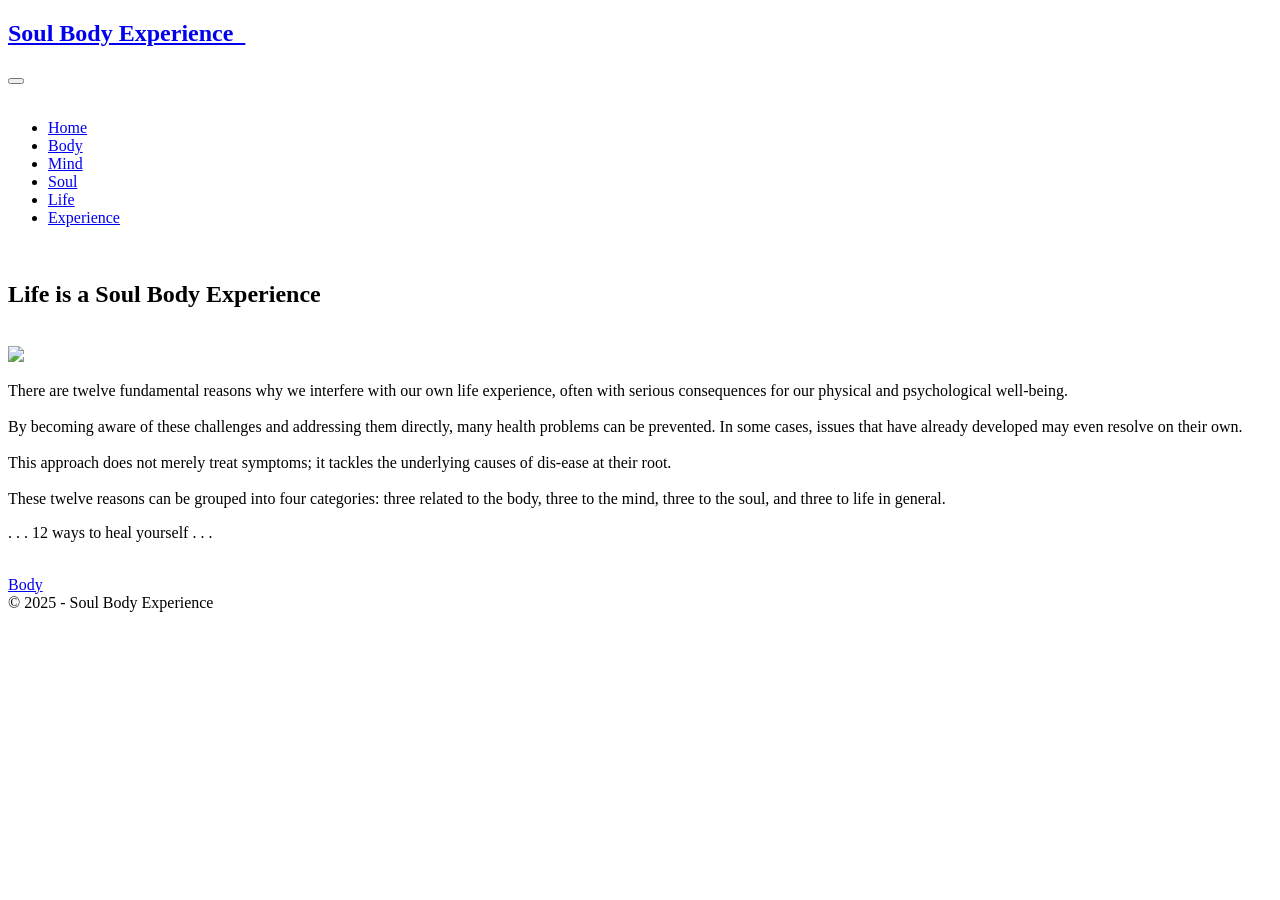
==== index.html @ 50606de5 "Update copyright year from 2024 to 2025" ====
<!DOCTYPE html>
<html lang="en"><head>
    <meta charset="utf-8">
    <meta name="viewport" content="width=device-width, initial-scale=1.0">
    <title>Soul Body Experience - Home</title>
    <link rel="stylesheet" href="https://soulbodyexperience.azurewebsites.net/lib/bootstrap/dist/css/bootstrap.min.css">
    <link rel="stylesheet" href="https://soulbodyexperience.azurewebsites.net/css/site.css?v=yAqsYZWR_a3tBNABE-o68DE9DUmcjfjiAbIU9vH6aPc">
    <link rel="stylesheet" href="https://soulbodyexperience.azurewebsites.net/css/styles.css">
    <link rel="stylesheet" href="https://soulbodyexperience.azurewebsites.net/SoulBodyExperienceWeb.styles.css?v=fmQy7gcm0iRSmqqp6ZRL4vANkTrrtaIsJfwECHhIJSY">
    <style>
        .responsive-image {max-width:600px;width:100%;height:auto;}
        @media only screen and (max-width:600px) {.responsive-image {max-width:none;}}
    </style>
</head>
<body>
    <header b-ml39kb40ho="" style="position:sticky; top:0; left:0; width:100%">
        <nav b-ml39kb40ho="" class="navbar navbar-expand-sm navbar-toggleable-sm navbar-light bg-white border-bottom box-shadow mb-3">
            <div b-ml39kb40ho="" class="container">
                <a class="navbar-brand" href="/"><h1 b-ml39kb40ho="">Soul Body Experience&nbsp;&nbsp;</h1></a>
                <button b-ml39kb40ho="" class="navbar-toggler" type="button" data-bs-toggle="collapse" data-bs-target=".navbar-collapse" aria-controls="navbarSupportedContent" aria-expanded="false" aria-label="Toggle navigation">
                    <span b-ml39kb40ho="" class="navbar-toggler-icon"></span>
                </button>
                <div b-ml39kb40ho="" class="navbar-collapse collapse d-sm-inline-flex justify-content-between">
                    &nbsp;&nbsp;
                    <ul b-ml39kb40ho="" class="navbar-nav flex-grow-1">
                        <li b-ml39kb40ho="" class="nav-item">
                            <a class="nav-link text-success fw-bold" href="https://soulbodyexperience.azurewebsites.net/">Home</a>
                        </li>
                        <li b-ml39kb40ho="" class="nav-item">
                            <a class="nav-link text-dark" href="https://soulbodyexperience.azurewebsites.net/Body">Body</a>
                        </li>
                        <li b-ml39kb40ho="" class="nav-item">
                            <a class="nav-link text-dark" href="https://soulbodyexperience.azurewebsites.net/Mind">Mind</a>
                        </li>
                        <li b-ml39kb40ho="" class="nav-item">
                            <a class="nav-link text-dark" href="https://soulbodyexperience.azurewebsites.net/Soul">Soul</a>
                        </li>
                        <li b-ml39kb40ho="" class="nav-item">
                            <a class="nav-link text-dark" href="https://soulbodyexperience.azurewebsites.net/Life">Life</a>
                        </li>
                        <!--
                        <li class="nav-item">
                            <a class="nav-link text-dark" asp-area="" asp-page="/Workshops">Workshops</a>
                        </li>
                        -->
                        <li b-ml39kb40ho="" class="nav-item">
                            <a class="nav-link text-dark" href="https://soulbodyexperience.azurewebsites.net/Experience">Experience</a>
                        </li>
                        <!--
                        <li class="nav-item">
                            <a class="nav-link text-dark" asp-area="" asp-page="/Privacy">Privacy</a>
                        </li>
                        -->
                    </ul>
                </div>
            </div>
        </nav>
    </header>
    <div b-ml39kb40ho="" class="container">
        <main b-ml39kb40ho="" role="main" class="pb-3">
            
<br>

<h2>Life is a Soul Body Experience</h2>

<br>

<img class="responsive-image" src="https://soulbodyexperience.azurewebsites.net/images/wanakatree.png">

<p>

There are twelve fundamental reasons why we interfere with our own life experience, often with serious consequences for our physical and psychological well-being.
    <br><br>
By becoming aware of these challenges and addressing them directly, many health problems can be prevented. In some cases, issues that have already developed may even resolve on their own.
    <br><br>
This approach does not merely treat symptoms; it tackles the underlying causes of dis-ease at their root.
    <br><br>
These twelve reasons can be grouped into four categories: three related to the body, three to the mind, three to the soul, and three to life in general.
</p>
<p>
    . . . 12 ways to heal yourself . . .
</p>
<br>
<a class="btn btn-primary px-4" href="https://soulbodyexperience.azurewebsites.net/Body">Body</a>


        </main>
    </div>

    <footer b-ml39kb40ho="" class="border-top footer text-muted">
        <div b-ml39kb40ho="" class="container">
            © 2025 - Soul Body Experience <!--  <a asp-area="" asp-page="/Privacy">Privacy</a> -->
        </div>
    </footer>

    
    <script src="https://soulbodyexperience.azurewebsites.net/lib/jquery/dist/jquery.min.js"></script>
    <script src="https://soulbodyexperience.azurewebsites.net/lib/bootstrap/dist/js/bootstrap.bundle.min.js"></script>
    <script src="https://soulbodyexperience.azurewebsites.net/js/site.js?v=hRQyftXiu1lLX2P9Ly9xa4gHJgLeR1uGN5qegUobtGo"></script>
   
    

</body></html>
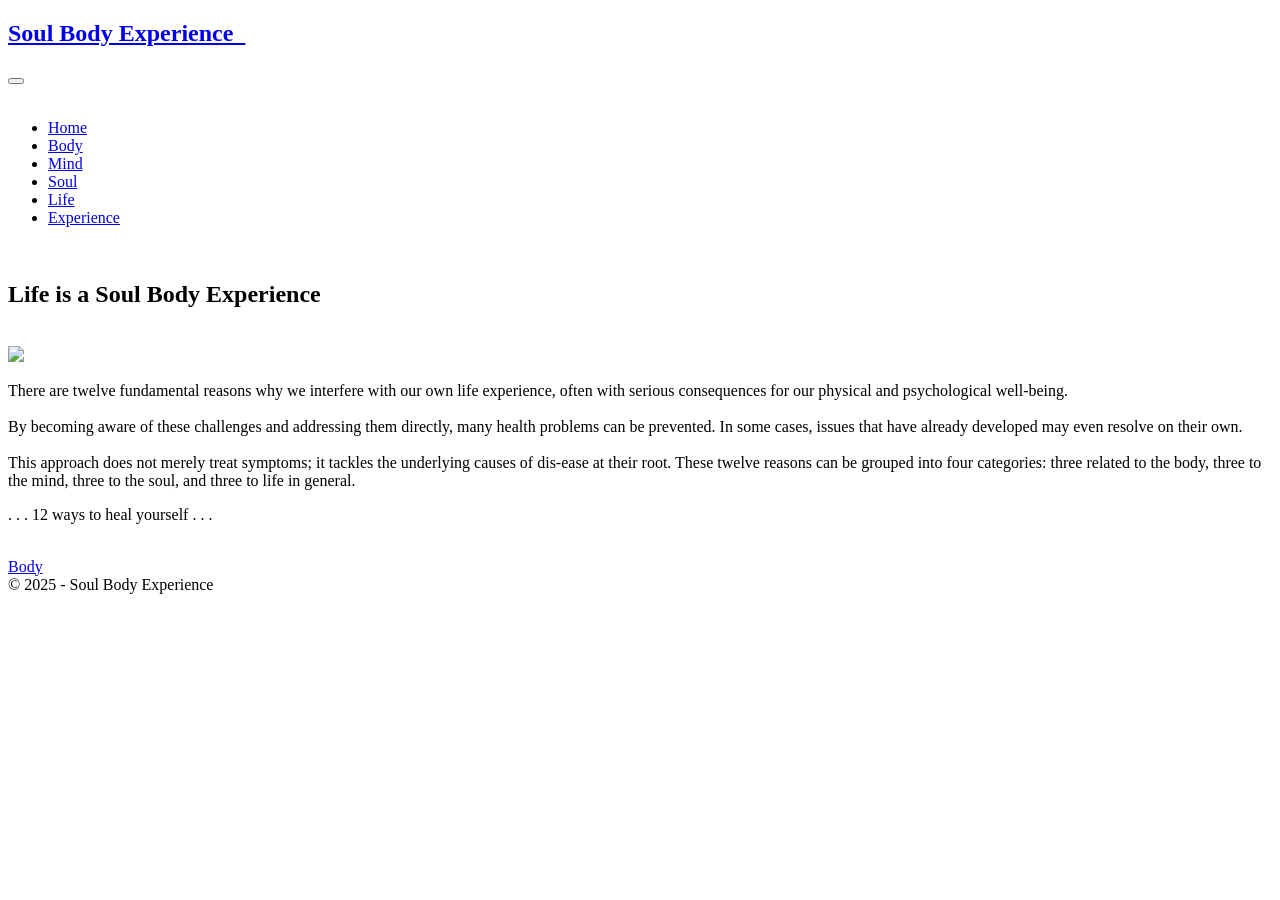
==== commit c113cf27: "Remove extra line break in index.html" ====
--- a/index.html
+++ b/index.html
@@ -74,7 +74,6 @@
 By becoming aware of these challenges and addressing them directly, many health problems can be prevented. In some cases, issues that have already developed may even resolve on their own.
     <br><br>
 This approach does not merely treat symptoms; it tackles the underlying causes of dis-ease at their root.
-    <br><br>
 These twelve reasons can be grouped into four categories: three related to the body, three to the mind, three to the soul, and three to life in general.
 </p>
 <p>
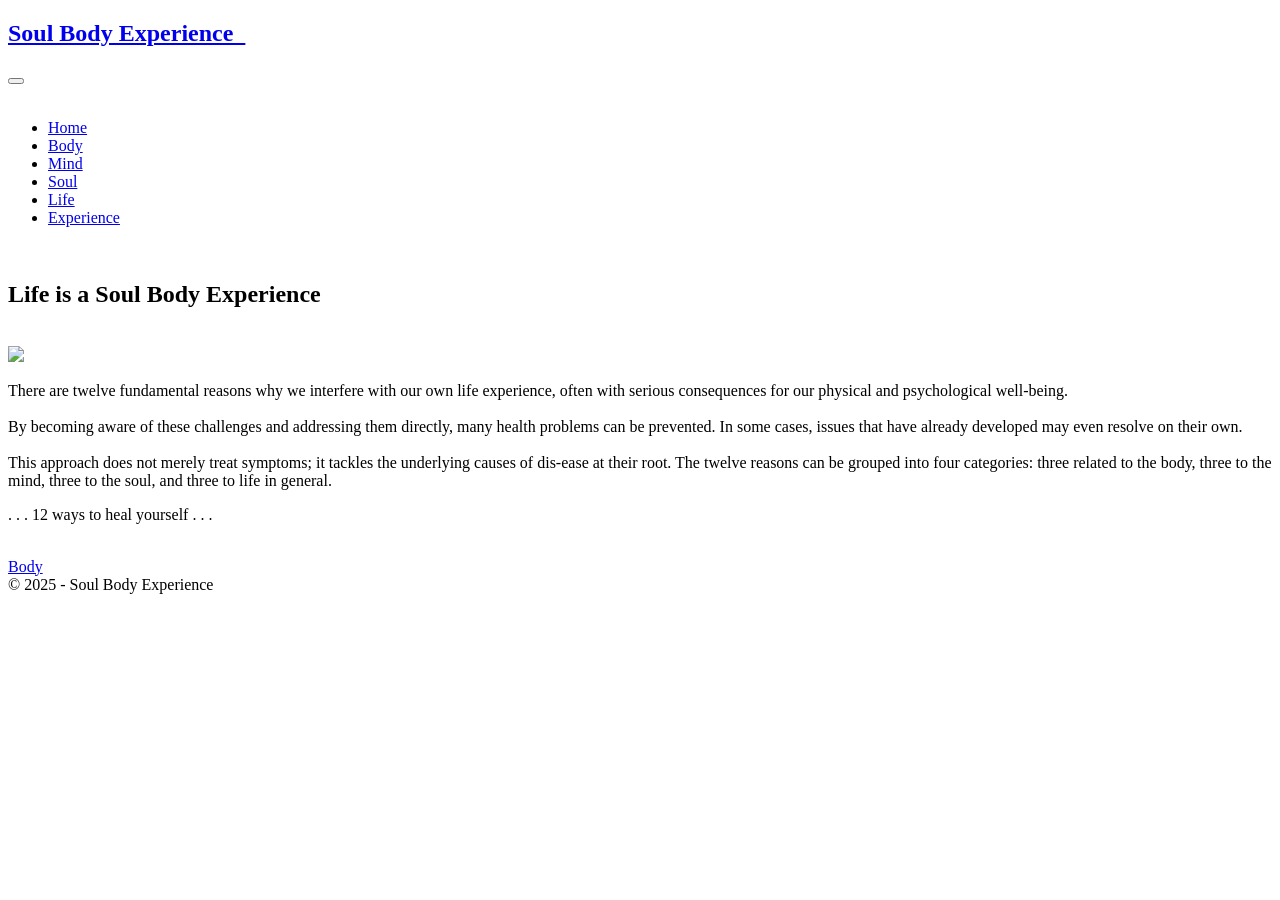
==== commit a40012e5: "Fix typo in index.html" ====
--- a/index.html
+++ b/index.html
@@ -74,7 +74,7 @@
 By becoming aware of these challenges and addressing them directly, many health problems can be prevented. In some cases, issues that have already developed may even resolve on their own.
     <br><br>
 This approach does not merely treat symptoms; it tackles the underlying causes of dis-ease at their root.
-These twelve reasons can be grouped into four categories: three related to the body, three to the mind, three to the soul, and three to life in general.
+The twelve reasons can be grouped into four categories: three related to the body, three to the mind, three to the soul, and three to life in general.
 </p>
 <p>
     . . . 12 ways to heal yourself . . .
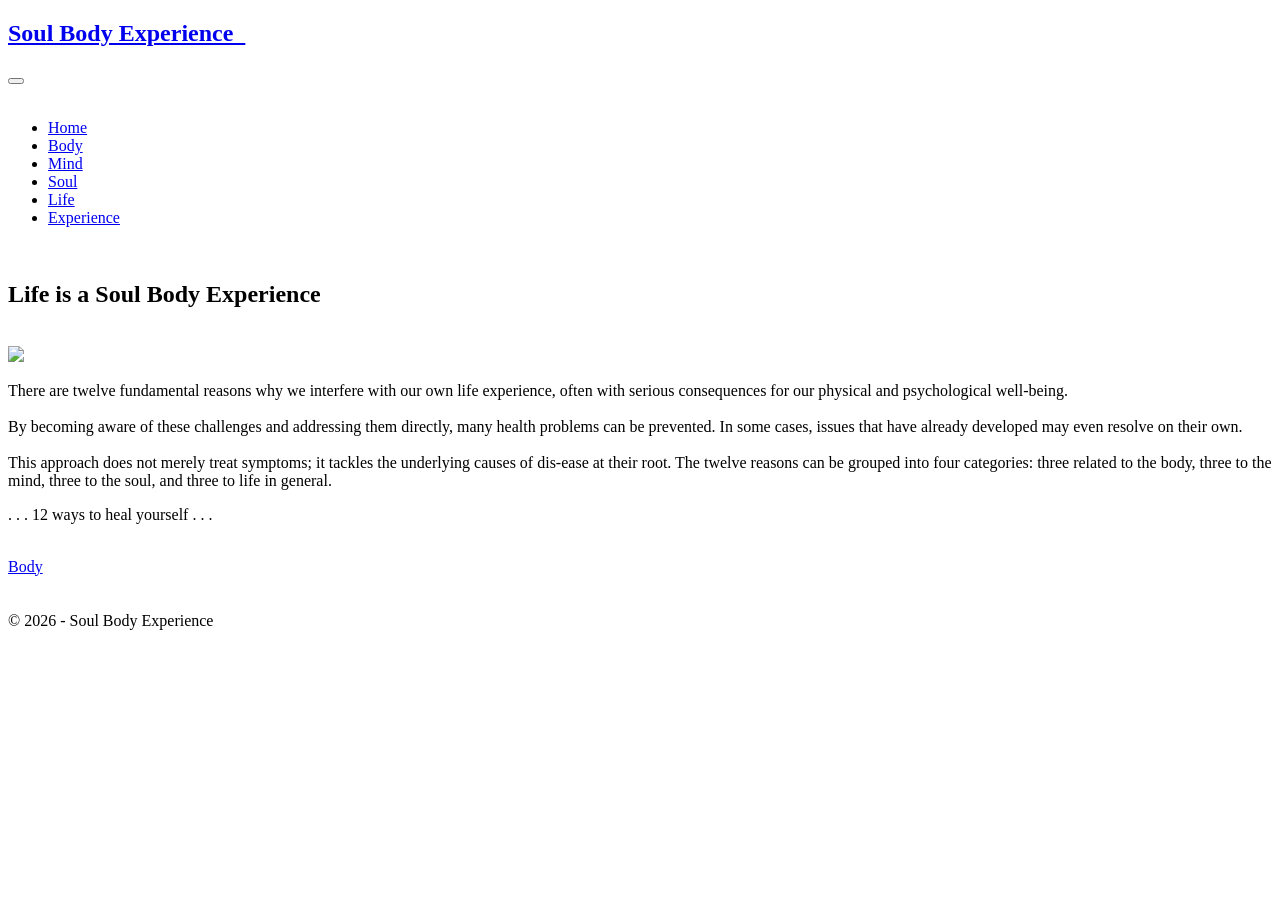
==== commit 9a90d354: "Update footer copyright year to 2026" ====
--- a/index.html
+++ b/index.html
@@ -86,9 +86,11 @@
         </main>
     </div>
 
+</br> </br>
+
     <footer b-ml39kb40ho="" class="border-top footer text-muted">
         <div b-ml39kb40ho="" class="container">
-            © 2025 - Soul Body Experience <!--  <a asp-area="" asp-page="/Privacy">Privacy</a> -->
+            © 2026 - Soul Body Experience <!--  <a asp-area="" asp-page="/Privacy">Privacy</a> -->
         </div>
     </footer>
 
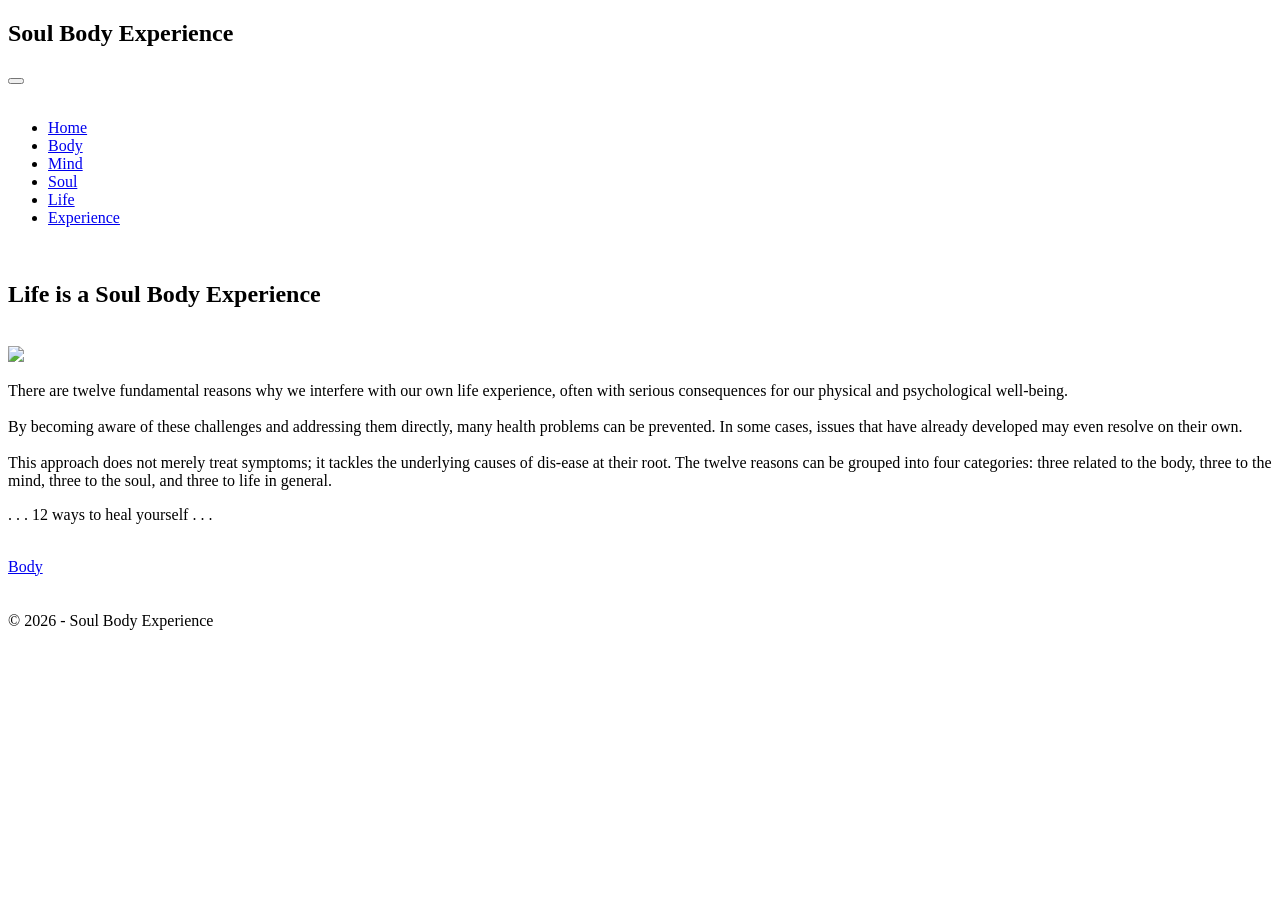
==== commit 89c4c638: "Refactor index.html structure and scripts" ====
--- a/index.html
+++ b/index.html
@@ -1,64 +1,37 @@
 <!DOCTYPE html>
-<html lang="en"><head>
-    <meta charset="utf-8">
+<html lang="en"><head><meta charset="utf-8">
     <meta name="viewport" content="width=device-width, initial-scale=1.0">
-    <title>Soul Body Experience - Home</title>
-    <link rel="stylesheet" href="https://soulbodyexperience.azurewebsites.net/lib/bootstrap/dist/css/bootstrap.min.css">
-    <link rel="stylesheet" href="https://soulbodyexperience.azurewebsites.net/css/site.css?v=yAqsYZWR_a3tBNABE-o68DE9DUmcjfjiAbIU9vH6aPc">
-    <link rel="stylesheet" href="https://soulbodyexperience.azurewebsites.net/css/styles.css">
-    <link rel="stylesheet" href="https://soulbodyexperience.azurewebsites.net/SoulBodyExperienceWeb.styles.css?v=fmQy7gcm0iRSmqqp6ZRL4vANkTrrtaIsJfwECHhIJSY">
-    <style>
-        .responsive-image {max-width:600px;width:100%;height:auto;}
-        @media only screen and (max-width:600px) {.responsive-image {max-width:none;}}
-    </style>
-</head>
-<body>
-    <header b-ml39kb40ho="" style="position:sticky; top:0; left:0; width:100%">
-        <nav b-ml39kb40ho="" class="navbar navbar-expand-sm navbar-toggleable-sm navbar-light bg-white border-bottom box-shadow mb-3">
-            <div b-ml39kb40ho="" class="container">
-                <a class="navbar-brand" href="/"><h1 b-ml39kb40ho="">Soul Body Experience&nbsp;&nbsp;</h1></a>
-                <button b-ml39kb40ho="" class="navbar-toggler" type="button" data-bs-toggle="collapse" data-bs-target=".navbar-collapse" aria-controls="navbarSupportedContent" aria-expanded="false" aria-label="Toggle navigation">
-                    <span b-ml39kb40ho="" class="navbar-toggler-icon"></span>
-                </button>
-                <div b-ml39kb40ho="" class="navbar-collapse collapse d-sm-inline-flex justify-content-between">
-                    &nbsp;&nbsp;
-                    <ul b-ml39kb40ho="" class="navbar-nav flex-grow-1">
-                        <li b-ml39kb40ho="" class="nav-item">
-                            <a class="nav-link text-success fw-bold" href="https://soulbodyexperience.azurewebsites.net/">Home</a>
-                        </li>
-                        <li b-ml39kb40ho="" class="nav-item">
-                            <a class="nav-link text-dark" href="https://soulbodyexperience.azurewebsites.net/Body">Body</a>
-                        </li>
-                        <li b-ml39kb40ho="" class="nav-item">
-                            <a class="nav-link text-dark" href="https://soulbodyexperience.azurewebsites.net/Mind">Mind</a>
-                        </li>
-                        <li b-ml39kb40ho="" class="nav-item">
-                            <a class="nav-link text-dark" href="https://soulbodyexperience.azurewebsites.net/Soul">Soul</a>
-                        </li>
-                        <li b-ml39kb40ho="" class="nav-item">
-                            <a class="nav-link text-dark" href="https://soulbodyexperience.azurewebsites.net/Life">Life</a>
-                        </li>
-                        <!--
-                        <li class="nav-item">
-                            <a class="nav-link text-dark" asp-area="" asp-page="/Workshops">Workshops</a>
-                        </li>
-                        -->
-                        <li b-ml39kb40ho="" class="nav-item">
-                            <a class="nav-link text-dark" href="https://soulbodyexperience.azurewebsites.net/Experience">Experience</a>
-                        </li>
-                        <!--
-                        <li class="nav-item">
-                            <a class="nav-link text-dark" asp-area="" asp-page="/Privacy">Privacy</a>
-                        </li>
-                        -->
-                    </ul>
-                </div>
-            </div>
-        </nav>
-    </header>
-    <div b-ml39kb40ho="" class="container">
-        <main b-ml39kb40ho="" role="main" class="pb-3">
-            
+    <base href="/">
+    
+    <link rel="stylesheet" href="https://soulbodyexperience.azurewebsites.net/bootstrap.s35ty4nyc5.css" />
+    <link rel="stylesheet" href="https://soulbodyexperience.azurewebsites.net/app.9kx3ttho3r.css" />
+    
+    <link rel="icon" type="image/png" href="favicon.png">
+    <title>Soul Body Experience - Home</title></head>
+
+<body><header style="position:sticky; top:0; left:0; width:100%"><nav class="navbar navbar-expand-sm navbar-toggleable-sm navbar-light bg-white border-bottom box-shadow mb-3"><div class="container"><a class="navbar-brand" asp-area asp-page="/Index"><h1>Soul Body Experience&nbsp;&nbsp;</h1></a>
+            <button class="navbar-toggler"><span class="navbar-toggler-icon"></span></button>
+            <script>
+                // Add event listener to the navbar toggler button
+                document.addEventListener('DOMContentLoaded', function () {
+                    var toggler = document.querySelector('.navbar-toggler');
+                    var collapse = document.querySelector('.navbar-collapse');
+                    toggler.addEventListener('click', function () {
+                        // Toggle the 'show' class on the collapse element
+                        collapse.classList.toggle('show');
+                    });
+                });
+            </script>
+            <div class="navbar-collapse collapse d-sm-inline-flex justify-content-between">
+    &nbsp;&nbsp;
+    <ul class="navbar-nav flex-grow-1"><li class="nav-item"><a href="https://soulbodyexperience.azurewebsites.net/" class="nav-link active" aria-current="page">Home</a></li>
+        <li class="nav-item"><a href="https://soulbodyexperience.azurewebsites.net/Body" class="nav-link">Body</a></li>
+        <li class="nav-item"><a href="https://soulbodyexperience.azurewebsites.net/Mind" class="nav-link">Mind</a></li>
+        <li class="nav-item"><a href="https://soulbodyexperience.azurewebsites.net/Soul" class="nav-link">Soul</a></li>
+        <li class="nav-item"><a href="https://soulbodyexperience.azurewebsites.net/Life" class="nav-link">Life</a></li>
+        <li class="nav-item"><a href="https://soulbodyexperience.azurewebsites.net/Experience" class="nav-link">Experience</a></li></ul></div></div></nav></header>
+<div class="container"><main role="main" class="pb-3">
+
 <br>
 
 <h2>Life is a Soul Body Experience</h2>
@@ -69,36 +42,21 @@
 
 <p>
 
-There are twelve fundamental reasons why we interfere with our own life experience, often with serious consequences for our physical and psychological well-being.
+    There are twelve fundamental reasons why we interfere with our own life experience, often with serious consequences for our physical and psychological well-being.
     <br><br>
-By becoming aware of these challenges and addressing them directly, many health problems can be prevented. In some cases, issues that have already developed may even resolve on their own.
+    By becoming aware of these challenges and addressing them directly, many health problems can be prevented. In some cases, issues that have already developed may even resolve on their own.
     <br><br>
-This approach does not merely treat symptoms; it tackles the underlying causes of dis-ease at their root.
-The twelve reasons can be grouped into four categories: three related to the body, three to the mind, three to the soul, and three to life in general.
+    This approach does not merely treat symptoms; it tackles the underlying causes of dis-ease at their root.
+    The twelve reasons can be grouped into four categories: three related to the body, three to the mind, three to the soul, and three to life in general.
 </p>
 <p>
     . . . 12 ways to heal yourself . . .
 </p>
 <br>
-<a class="btn btn-primary px-4" href="https://soulbodyexperience.azurewebsites.net/Body">Body</a>
+<a class="btn btn-primary px-4" href="https://soulbodyexperience.azurewebsites.net/Body">Body</a></main></div>
 
+<br><br>
 
-        </main>
-    </div>
-
-</br> </br>
-
-    <footer b-ml39kb40ho="" class="border-top footer text-muted">
-        <div b-ml39kb40ho="" class="container">
-            © 2026 - Soul Body Experience <!--  <a asp-area="" asp-page="/Privacy">Privacy</a> -->
-        </div>
-    </footer>
-
-    
-    <script src="https://soulbodyexperience.azurewebsites.net/lib/jquery/dist/jquery.min.js"></script>
-    <script src="https://soulbodyexperience.azurewebsites.net/lib/bootstrap/dist/js/bootstrap.bundle.min.js"></script>
-    <script src="https://soulbodyexperience.azurewebsites.net/js/site.js?v=hRQyftXiu1lLX2P9Ly9xa4gHJgLeR1uGN5qegUobtGo"></script>
-   
-    
-
-</body></html>
+<footer class="border-top footer text-muted"><div class="container">
+        &copy; 2026 - Soul Body Experience </div></footer>
+        <blazor-focus-on-navigate selector="h1"></blazor-focus-on-navigate></body></html>
